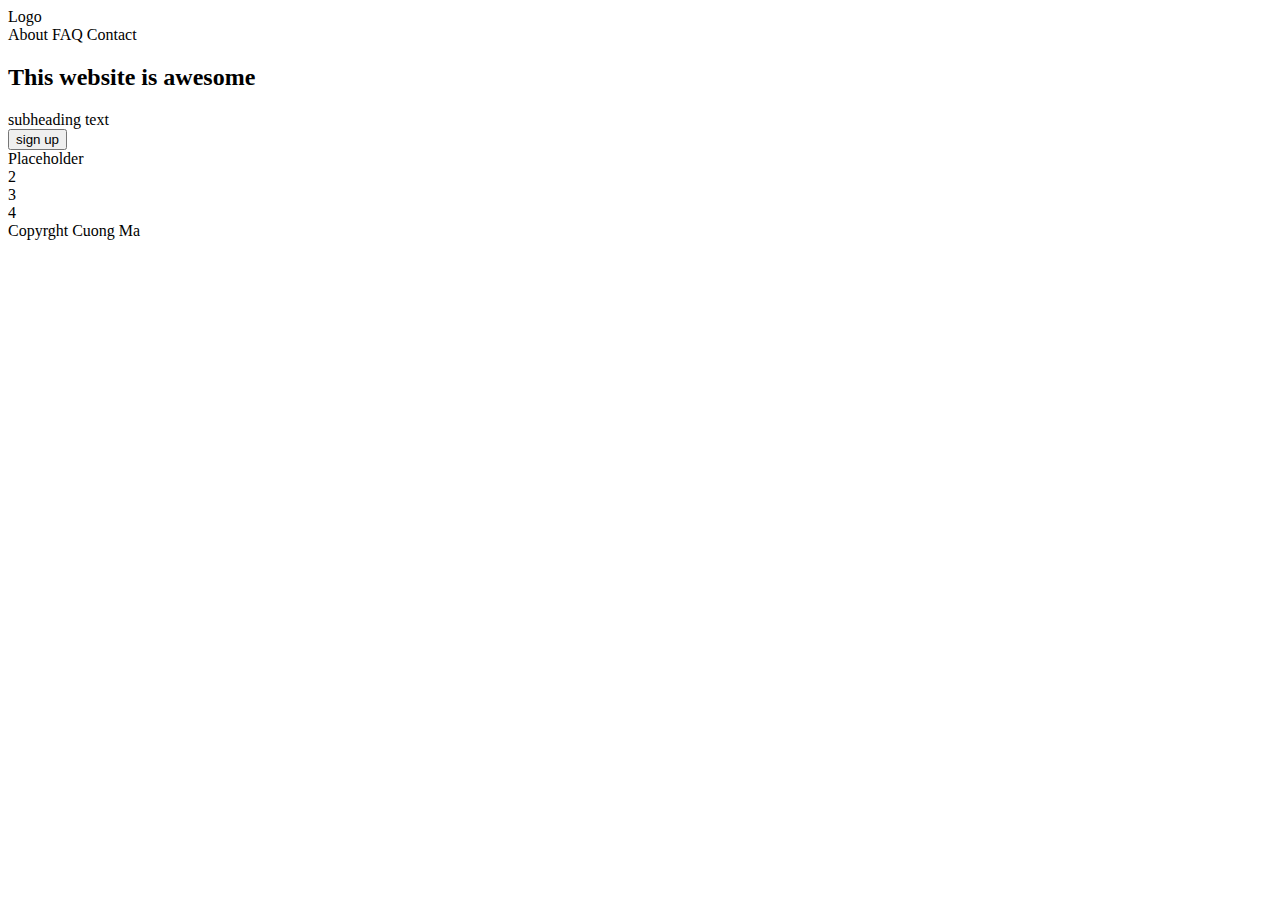
==== index.html @ 4a0230d6 "moved files" ====
<!DOCTYPE html>
<html lang="en">
  <head>
    <link rel="stylesheet" href="style.css" />
  </head>
  <body>
    <header>
      <div class="headerlogo">Logo</div>
      <div class="headerrightside">
        <a class="headerbuttons">About</a>
        <a class="headerbuttons">FAQ</a>
        <a class="headerbuttons">Contact</a>
      </div>
    </header>
    <div class="content" id="top">
      <div class="topcontent">
        <h2>This website is awesome</h2>
        <div class="description">
          subheading text
        </div>
        <button class="signupbutton">sign up</button>
      </div>
      <div class="topcontentright">
        <a class="placeholderimage">Placeholder</a>
      </div>
    </div>
    <div class="content" id="topmid">2</div>
    <div class="content" id="bottommid">3</div>
    <div class="content" id="bottom">4</div>
    <footer>
      <body>
        Copyrght Cuong Ma
      </body>
    </footer>
  </body>
</html>
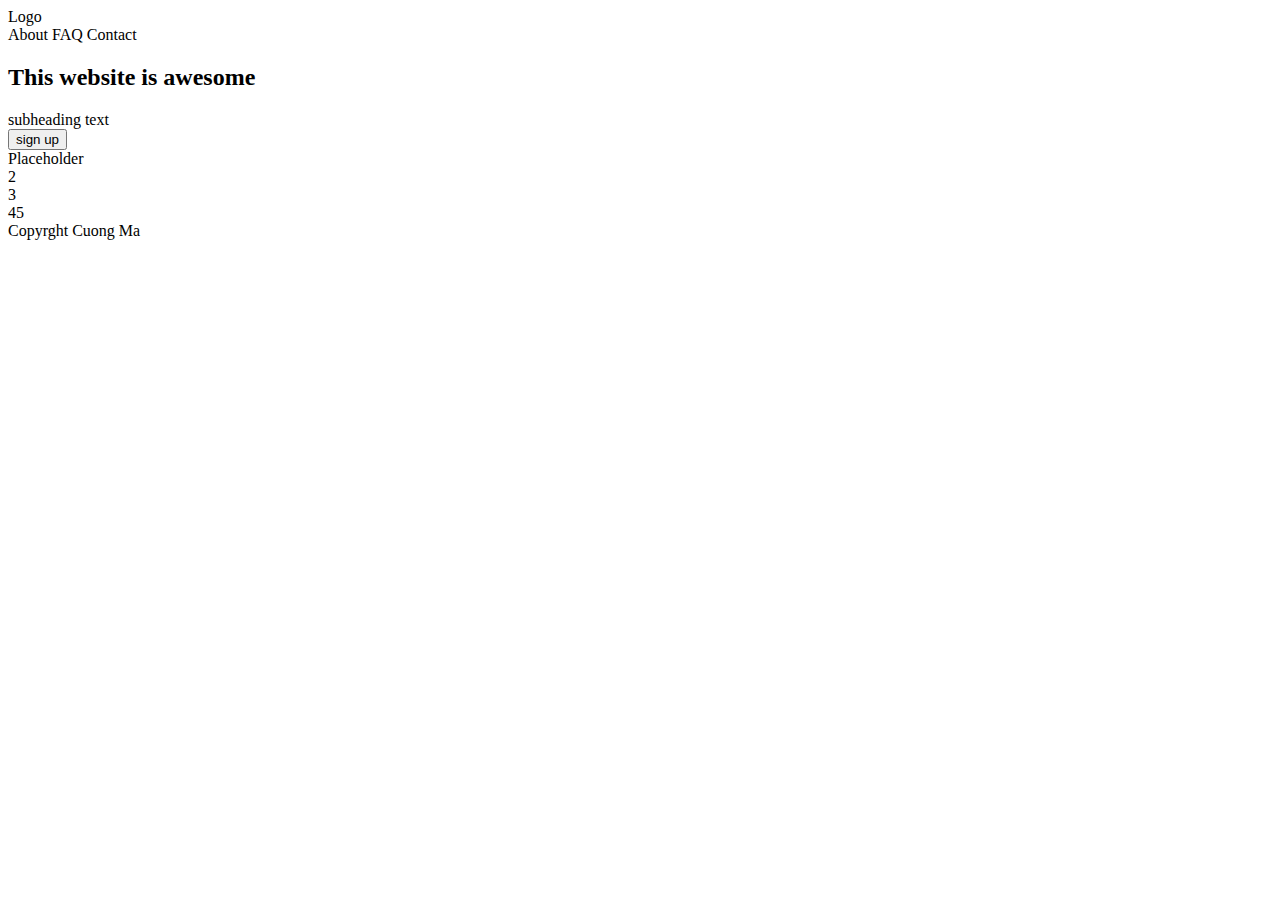
==== commit b86c36c5: "test change" ====
--- a/index.html
+++ b/index.html
@@ -26,7 +26,7 @@
     </div>
     <div class="content" id="topmid">2</div>
     <div class="content" id="bottommid">3</div>
-    <div class="content" id="bottom">4</div>
+    <div class="content" id="bottom">45</div>
     <footer>
       <body>
         Copyrght Cuong Ma
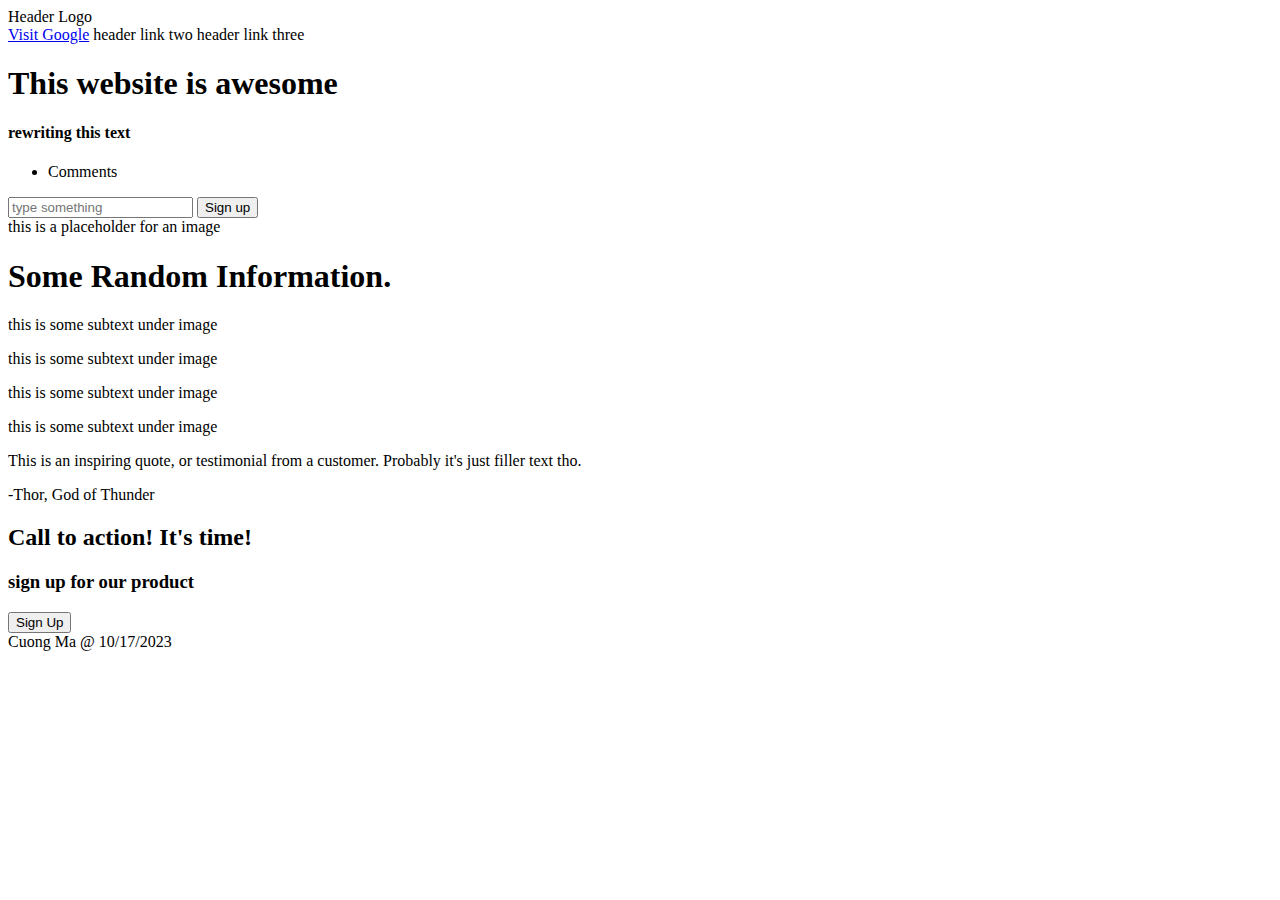
==== commit 778a13c2: "some practice I did when initially learning javascript" ====
--- a/index.html
+++ b/index.html
@@ -2,35 +2,69 @@
 <html lang="en">
   <head>
     <link rel="stylesheet" href="style.css" />
+    <script src="script.js" defer></script>
   </head>
   <body>
     <header>
-      <div class="headerlogo">Logo</div>
-      <div class="headerrightside">
-        <a class="headerbuttons">About</a>
-        <a class="headerbuttons">FAQ</a>
-        <a class="headerbuttons">Contact</a>
+      <div>Header Logo</div>
+      <div class="headerlinks-main">
+        <a class="headerlinks" id="link-one">Visit Google</a>
+        <a class="headerlinks">header link two</a>
+        <a class="headerlinks">header link three</a>
       </div>
     </header>
-    <div class="content" id="top">
-      <div class="topcontent">
-        <h2>This website is awesome</h2>
-        <div class="description">
-          subheading text
+    <main class="main">
+      <div class="hero">
+        <div class="hero-content">
+          <h1 id="hero-title" class="hero-main-title">This website is awesome</h1>
+          <h4 id="hero-text">This website has some subtext that goes here.</h4>
+          <p>
+            <ul id="comments">
+              <li class="comments">Comments</li>
+            </ul>
+          </p>
+          <input placeholder="type something">
+          <button type="button" class="hero-button">Sign up</button>
         </div>
-        <button class="signupbutton">sign up</button>
+        <div class="hero-image">this is a placeholder for an image</div>
       </div>
-      <div class="topcontentright">
-        <a class="placeholderimage">Placeholder</a>
+      <div class="content">
+        <div>
+          <h1 class="content-title">Some Random Information.</h1>
+        </div>
+        <div  class="icon-section">
+          <div>
+            <div class="image-box"></div>
+            <p class="image-box-text">this is some subtext under image</p>
+          </div>
+          <div>
+            <div class="image-box"></div>
+            <p class="image-box-text">this is some subtext under image</p>
+          </div>
+          <div>
+            <div class="image-box"></div>
+            <p class="image-box-text">this is some subtext under image</p>
+          </div>
+          <div>
+            <div class="image-box"></div>
+            <p class="image-box-text">this is some subtext under image</p>
+          </div>
+        </div>
       </div>
-    </div>
-    <div class="content" id="topmid">2</div>
-    <div class="content" id="bottommid">3</div>
-    <div class="content" id="bottom">45</div>
-    <footer>
-      <body>
-        Copyrght Cuong Ma
-      </body>
-    </footer>
+      <div class="quote-main">
+        <p class="quote">This is an inspiring quote, or testimonial from a customer. Probably it's just filler text tho.</p>
+        <p>-Thor, God of Thunder</p>
+      </div>
+      <div class="cta-main">
+        <div class="cta">
+          <div>
+            <h2 class="cta-text">Call to action! It's time!</h2>
+            <h3 class="cta-text cta-subtext">sign up for our product</h3>
+          </div>
+          <button class="cta-button">Sign Up</button>
+        </div>
+      </div>
+    </main>
+    <footer>Cuong Ma @ 10/17/2023</footer>
   </body>
 </html>